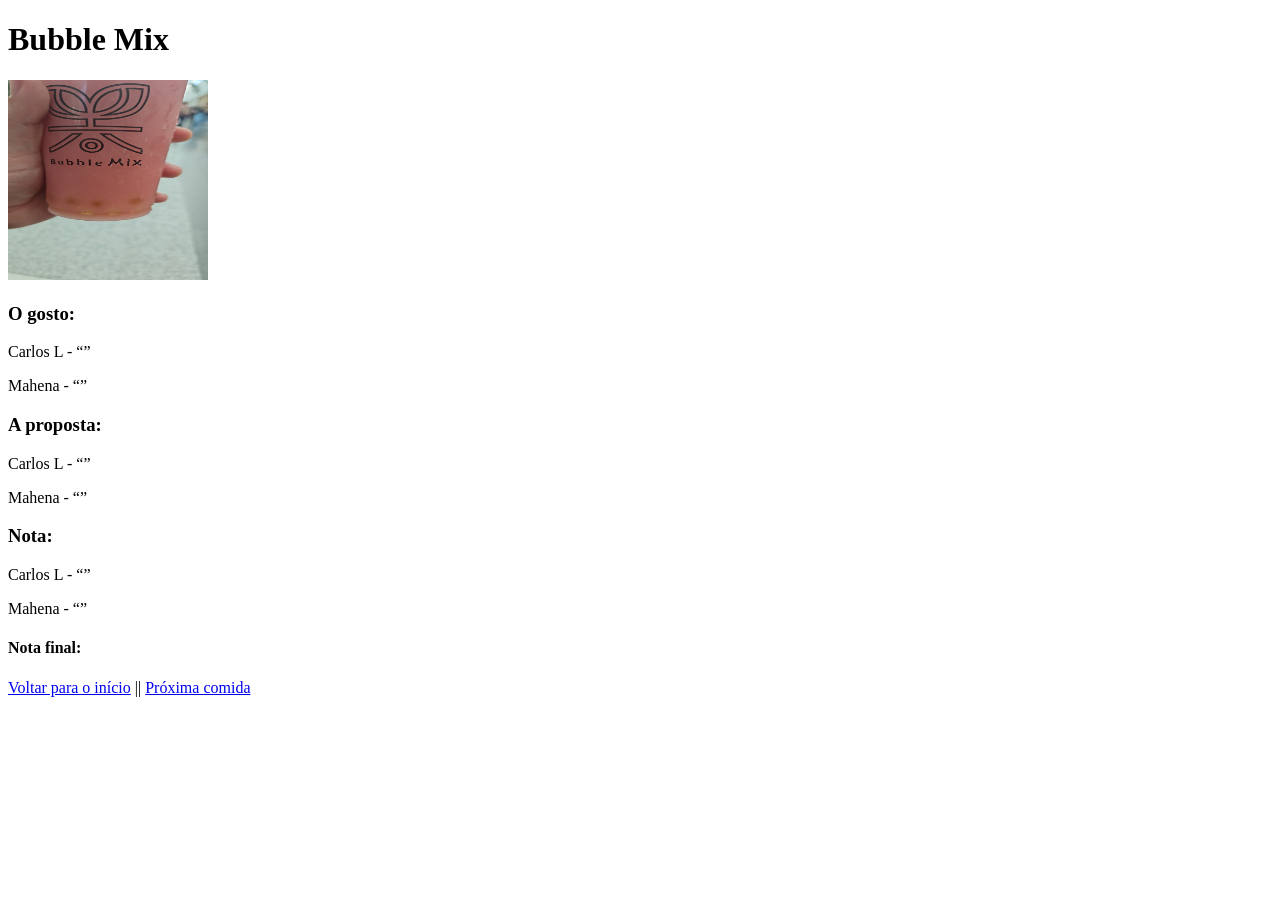
==== posts/bubbleMix.html @ 25f72bf1 "Lógica finalizada" ====
<!DOCTYPE html>
<html lang="en">
<head>
    <meta charset="UTF-8">
    <meta name="viewport" content="width=device-width, initial-scale=1.0">
    <title>Bubble Mix</title>
    <link rel="stylesheet" href="/style.css">
</head>
<body>
    <div class="container">
        <h1>Bubble Mix</h1>
        <img src="/assets/images/bubbleMix.jpg" id="img-solo">
        <p></p>
        <div class="foodResume">
            <h3>O gosto:</h3>
            <p>Carlos L - <q></q></p>
            <p>Mahena - <q></q></p>
            <h3>A proposta:</h3>
            <p>Carlos L - <q></q></p>
            <p>Mahena - <q></q></p>
            <h3>Nota:</h3>
            <p>Carlos L - <q></q></p>
            <p>Mahena - <q></q></p>
            <h4>Nota final: </h4>
        </div>
        <div class="container-button">
            <a href="/index.html">Voltar para o início</a> ||
            <a href="deviFrutasVermelhas.html">Próxima comida</a>
        </div>
    </div>
</body>
</html>
---- style.css ----
#imgIndex {
    width: 80px;
    height: 80px;
}

#img-solo {
    width: 200px;
    height: 200px;
}
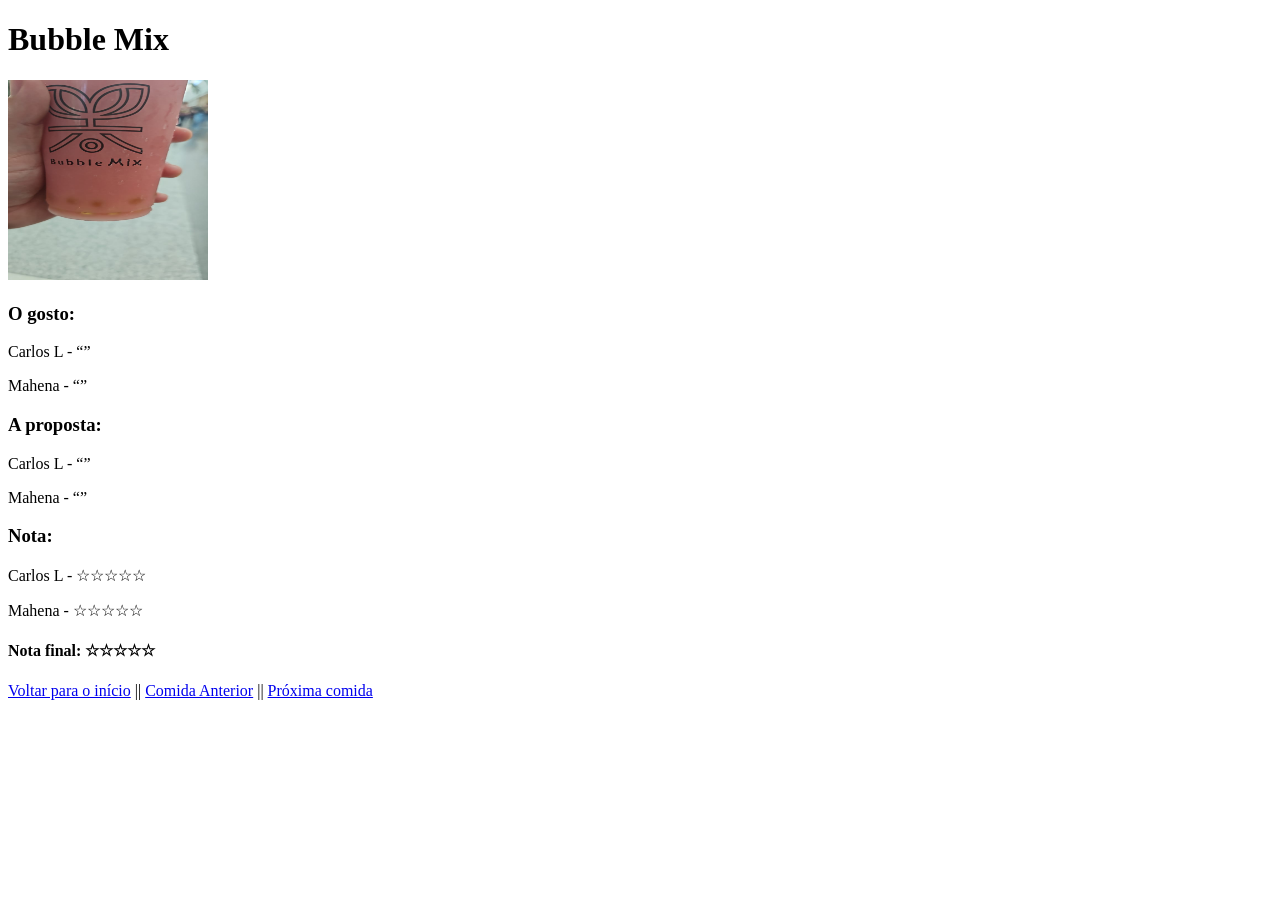
==== commit dd7350df: "Adicionando notas e novos posts" ====
--- a/posts/bubbleMix.html
+++ b/posts/bubbleMix.html
@@ -19,14 +19,25 @@
             <p>Carlos L - <q></q></p>
             <p>Mahena - <q></q></p>
             <h3>Nota:</h3>
-            <p>Carlos L - <q></q></p>
-            <p>Mahena - <q></q></p>
-            <h4>Nota final: </h4>
+            <p>Carlos L - <span id="nota-carlos"></span></p>
+            <p>Mahena - <span id="nota-mahena"></span></p>
+            <h4>Nota final: <span id="nota-final"></span></h4>
         </div>
         <div class="container-button">
             <a href="/index.html">Voltar para o início</a> ||
-            <a href="deviFrutasVermelhas.html">Próxima comida</a>
+            <a href="balyCaipirinha.html">Comida Anterior</a> ||
+            <a href="deviFrutasVermelhas.html">Próxima comida</a> 
+            
         </div>
     </div>
+    <script src="../script.js"></script>
+    <script>
+        const idAtual = 2
+        const food = foods.find(f => f.id === idAtual)
+
+        document.getElementById('nota-carlos').innerHTML = gerarEstrelas(food.notas.carlos)
+        document.getElementById('nota-mahena').innerHTML = gerarEstrelas(food.notas.mahena)
+        document.getElementById('nota-final').innerHTML = gerarEstrelas(food.notas.final)
+    </script>
 </body>
 </html>
